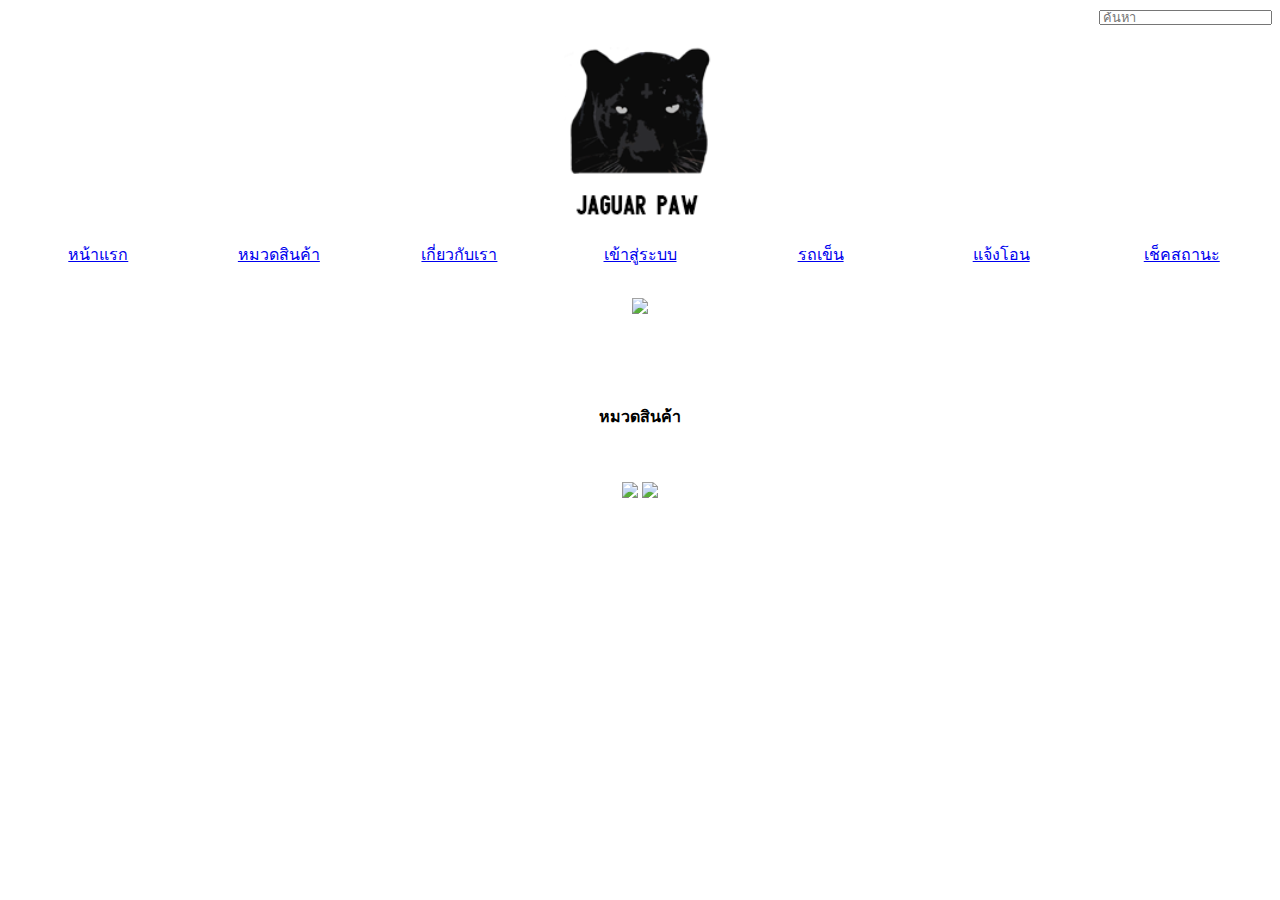
==== Index.html @ ccc5095e "first commit" ====
<!DOCTYPE html>
<html>
    <head>
        
        <meta charset="UTF-8">
        <title>603040465-8</title>
        <link rel="stylesheet" href="styles.css">
        <link href="https://fonts.googleapis.com/css?family=Open+Sans+Condensed:300|Sonsie+One" rel="stylesheet" type="text/css"/>

    </head>

    <body>

        <header>

                <span class="pull-right"><input type="search" name="q" placeholder="ค้นหา"></span><br>
                <h1><img src="Logo.png"></h1>

        </header>

        <nav>

          <ul>
    
            <li><a href="#">หน้าแรก</a></li>
            <li><a href="2.html">หมวดสินค้า</a></li>
            <li><a href="3.html">เกี่ยวกับเรา</a></li>
            <li><a href="4.html">เข้าสู่ระบบ</a></li>
            <li><a href="5.html">รถเข็น</a></li>
            <li><a href="6.html">แจ้งโอน</a></li>
            <li><a href="#">เช็คสถานะ</a></li><br><br>
    
          </ul>
    
        </nav>

        <main>

            <article>
      
              <h2><img src="pic1.jpg"></h2><br><br><br>
              <p>หมวดสินค้า</p><br>
             
      
            </aside>

            <h3> 
              <a href="2.html"><span><img src="pic2.jpg"></span></a>
              <a href="2.html"><span><img src="pic3.jpg"></span></a>
            </h3>
      
      
      
          </main>

        
               
    </body>
</html>
---- styles.css ----
.pull-right {float: right;}
.pull-left {float: left;}
.pull-left {float: center;}

input {
    font-size: 0.8rem;
    height: 15px;
  }
    
input[type="search"] {
    flex: 3;
  }

 h1, h2 {
   display: flex;
   justify-content: center;
   align-items: center;
 }

 nav ul {
  padding: 0;
  list-style-type: none;
  flex: 2;
  display: flex;
  
}

nav li {
  display: inline;
  text-align: center;
  flex: 1;
}

main article  {
  text-align : center;
  font-weight: bold;
}
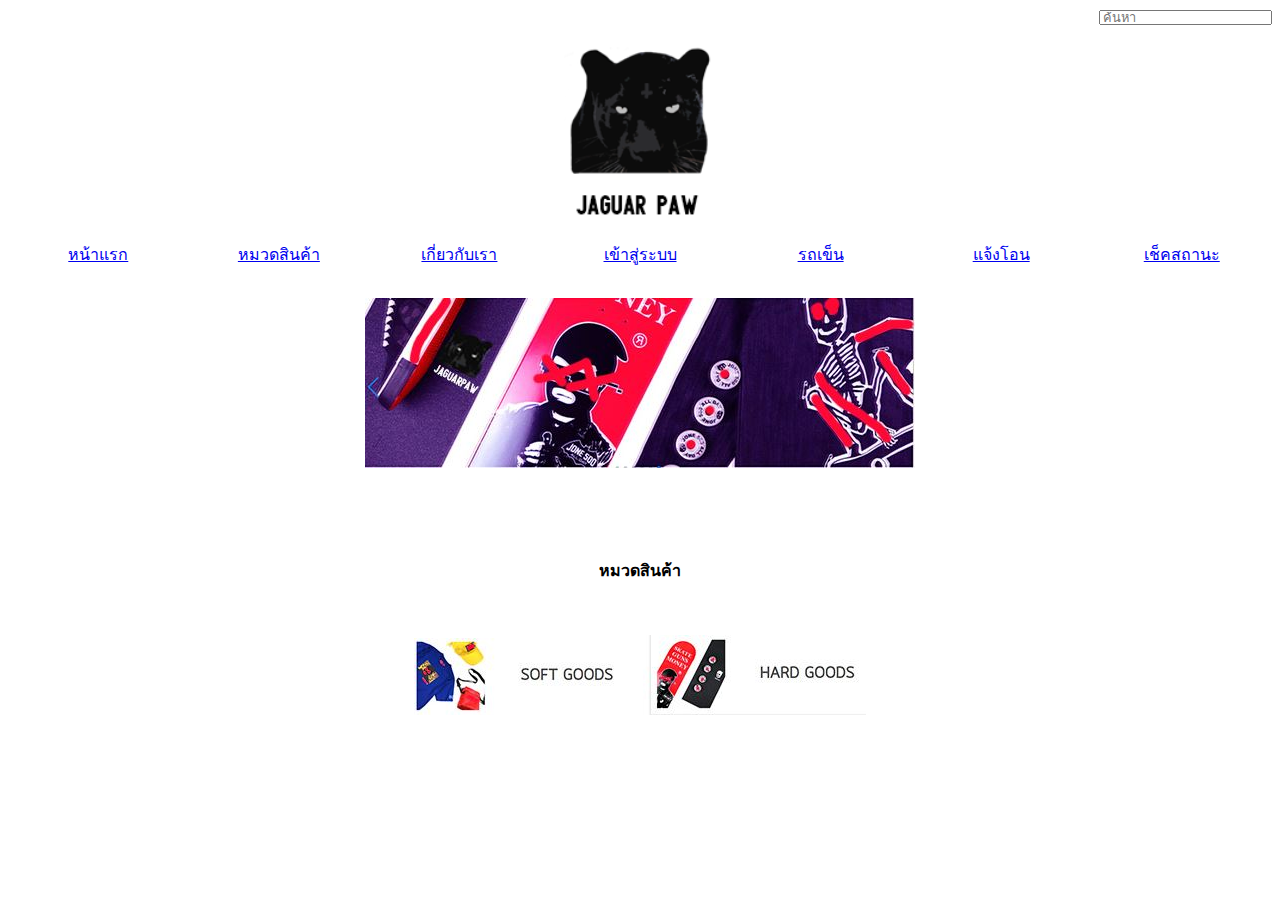
==== commit 91b4752d: "Update Index.html" ====
--- a/Index.html
+++ b/Index.html
@@ -38,15 +38,15 @@
 
             <article>
       
-              <h2><img src="pic1.jpg"></h2><br><br><br>
+              <h2><img src="pic1.JPG"></h2><br><br><br>
               <p>หมวดสินค้า</p><br>
              
       
             </aside>
 
             <h3> 
-              <a href="2.html"><span><img src="pic2.jpg"></span></a>
-              <a href="2.html"><span><img src="pic3.jpg"></span></a>
+              <a href="2.html"><span><img src="pic2.JPG"></span></a>
+              <a href="2.html"><span><img src="pic3.JPG"></span></a>
             </h3>
       
       
@@ -56,4 +56,4 @@
         
                
     </body>
-</html>+</html>
